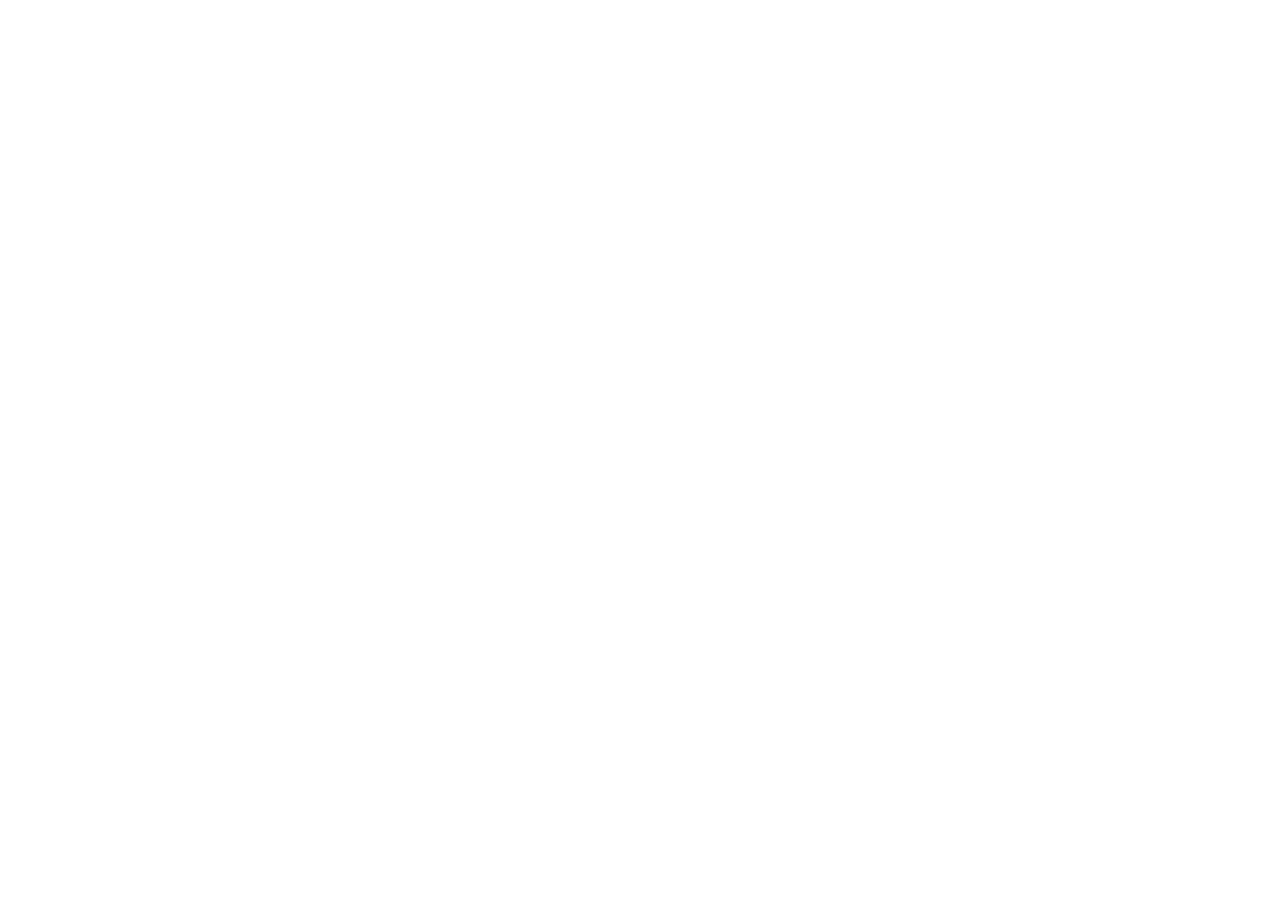
==== index.html @ aa5c95bd "Added necessary files/file names" ====
<!DOCTYPE html>
<html lang="en">
<head>
    <meta charset="UTF-8">
    <meta name="viewport" content="width=device-width, initial-scale=1.0">
    <title>Main Page</title>
</head>
<body>
    
</body>
</html>
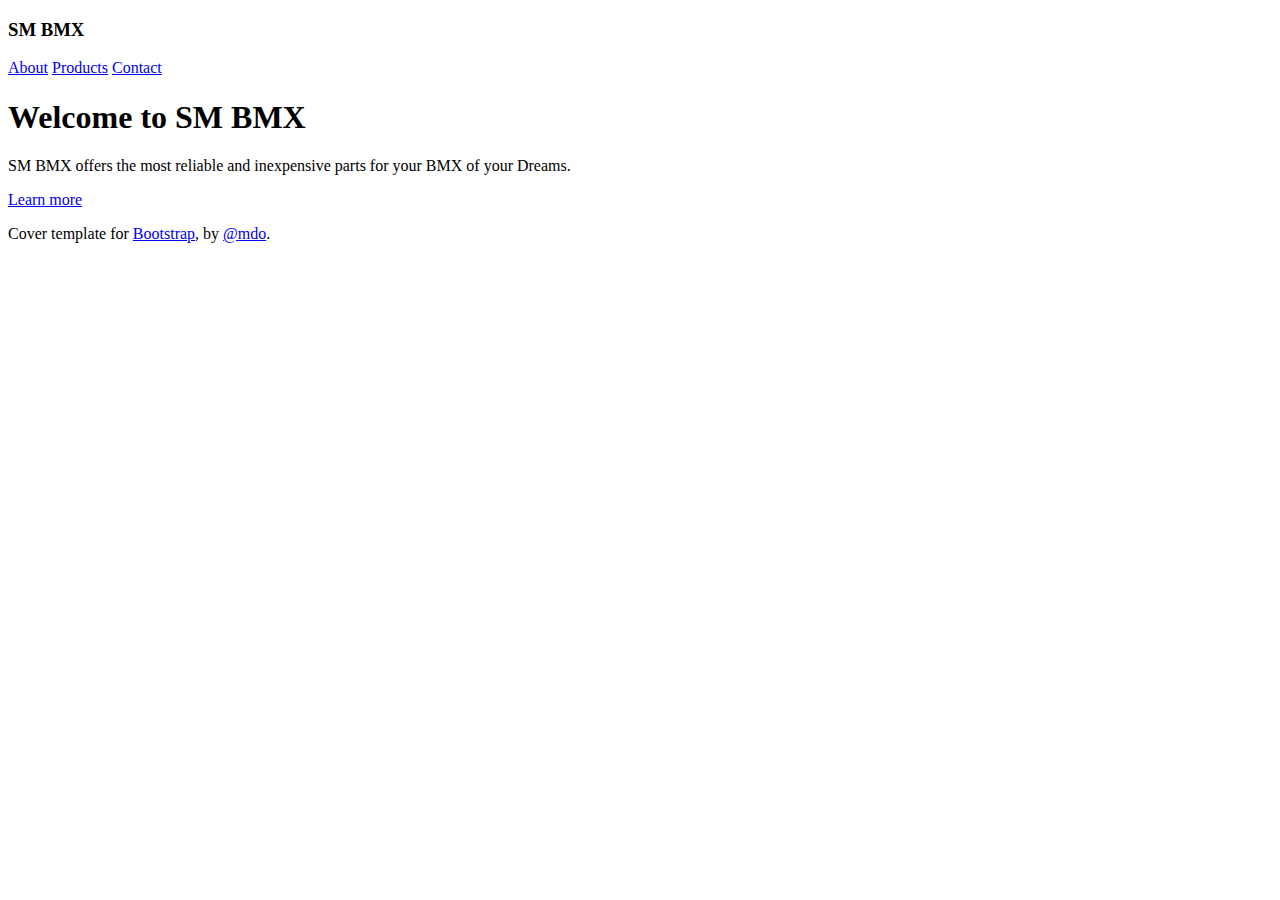
==== commit 23418ff8: "Added index page nav bar and body" ====
--- a/index.html
+++ b/index.html
@@ -1,11 +1,39 @@
 <!DOCTYPE html>
 <html lang="en">
 <head>
+    <link href="https://cdn.jsdelivr.net/npm/bootstrap@5.0.0-beta1/dist/css/bootstrap.min.css" rel="stylesheet" integrity="sha384-giJF6kkoqNQ00vy+HMDP7azOuL0xtbfIcaT9wjKHr8RbDVddVHyTfAAsrekwKmP1" crossorigin="anonymous">
     <meta charset="UTF-8">
     <meta name="viewport" content="width=device-width, initial-scale=1.0">
     <title>Main Page</title>
 </head>
-<body>
+<body class="d-flex h-100 text-center text-white bg-dark">
     
-</body>
+    <div class="cover-container d-flex w-100 h-100 p-3 mx-auto flex-column">
+      <header class="mb-auto">
+        <div>
+          <h3 class="float-md-start mb-0">SM BMX</h3>
+          <nav class="nav nav-masthead justify-content-center float-md-end">
+            <a class="nav-link active"  href="#">About</a>
+            <a class="nav-link" href="#">Products</a>
+            <a class="nav-link" href="#">Contact</a>
+          </nav>
+        </div>
+      </header>
+    
+      <main class="px-3">
+        <h1>Welcome to SM BMX</h1>
+        <p class="lead">SM BMX offers the most reliable and inexpensive parts for your BMX of your Dreams. </p>
+        <p class="lead">
+          <a href="#" class="btn btn-lg btn-secondary fw-bold border-white bg-white">Learn more</a>
+        </p>
+      </main>
+    
+      <footer class="mt-auto text-white-50">
+        <p>Cover template for <a href="https://getbootstrap.com/" class="text-white">Bootstrap</a>, by <a href="https://twitter.com/mdo" class="text-white">@mdo</a>.</p>
+      </footer>
+    </div>
+    
+    
+        
+      </body>
 </html>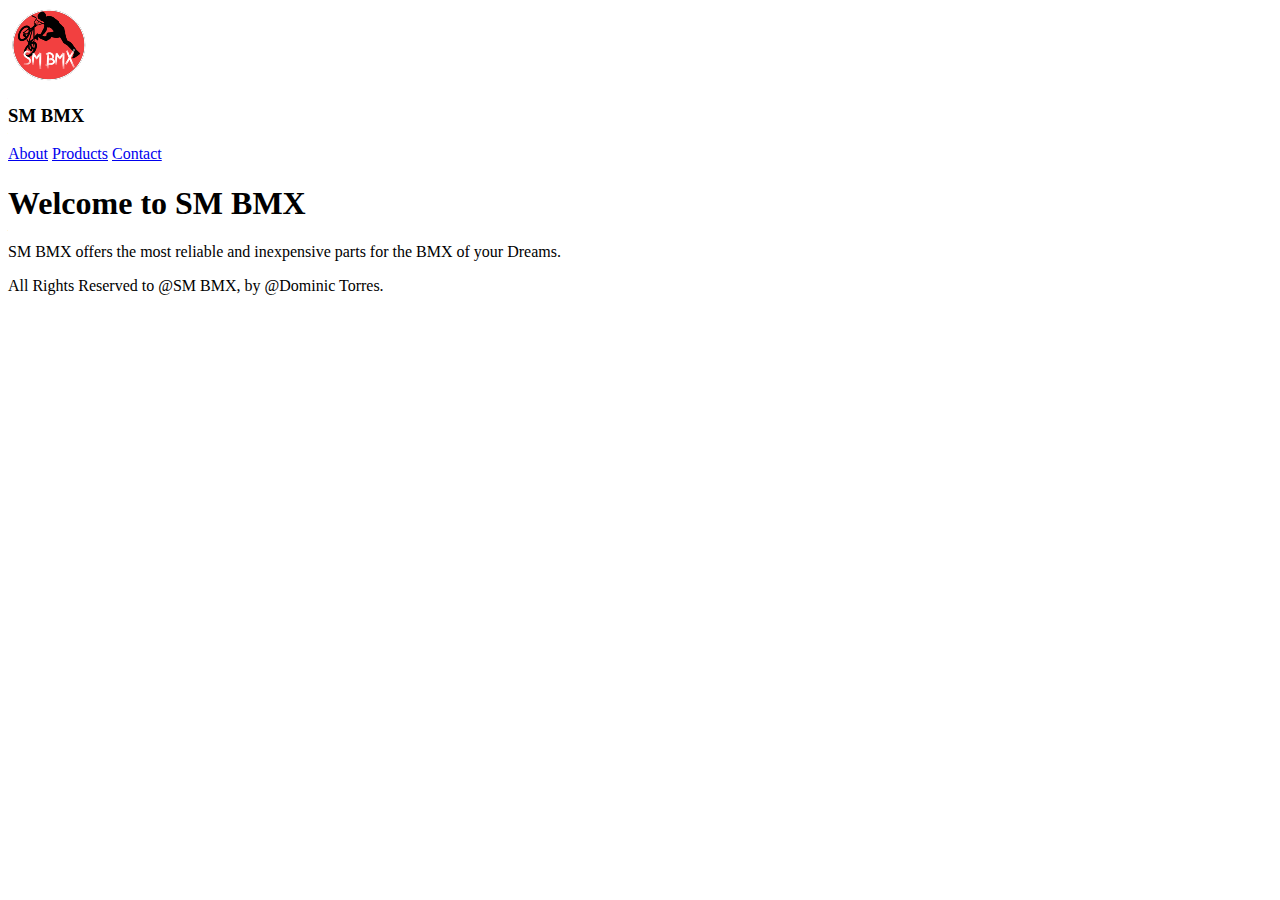
==== commit 8cbb8638: "fixed my logo image, adjustments to index page" ====
--- a/index.html
+++ b/index.html
@@ -6,30 +6,35 @@
     <meta name="viewport" content="width=device-width, initial-scale=1.0">
     <title>Main Page</title>
 </head>
+
 <body class="d-flex h-100 text-center text-white bg-dark">
-    
+
+  <div id="logo"> 
+    <img src="SMBMX_transparentActual.png"> 
+  </div>
+
     <div class="cover-container d-flex w-100 h-100 p-3 mx-auto flex-column">
       <header class="mb-auto">
         <div>
           <h3 class="float-md-start mb-0">SM BMX</h3>
           <nav class="nav nav-masthead justify-content-center float-md-end">
-            <a class="nav-link active"  href="#">About</a>
-            <a class="nav-link" href="#">Products</a>
-            <a class="nav-link" href="#">Contact</a>
+            <a class="nav-link active"  href="About.html">About</a>
+            <a class="nav-link active" href="Products.html">Products</a>
+            <a class="nav-link active" href="Contact.html">Contact</a>
           </nav>
         </div>
       </header>
     
       <main class="px-3">
         <h1>Welcome to SM BMX</h1>
-        <p class="lead">SM BMX offers the most reliable and inexpensive parts for your BMX of your Dreams. </p>
+        <p class="lead">SM BMX offers the most reliable and inexpensive parts for the BMX of your Dreams. </p>
         <p class="lead">
-          <a href="#" class="btn btn-lg btn-secondary fw-bold border-white bg-white">Learn more</a>
+          
         </p>
       </main>
     
       <footer class="mt-auto text-white-50">
-        <p>Cover template for <a href="https://getbootstrap.com/" class="text-white">Bootstrap</a>, by <a href="https://twitter.com/mdo" class="text-white">@mdo</a>.</p>
+        <p>All Rights Reserved to @SM BMX, by <a class="text-white">@Dominic Torres</a>.</p>
       </footer>
     </div>
     
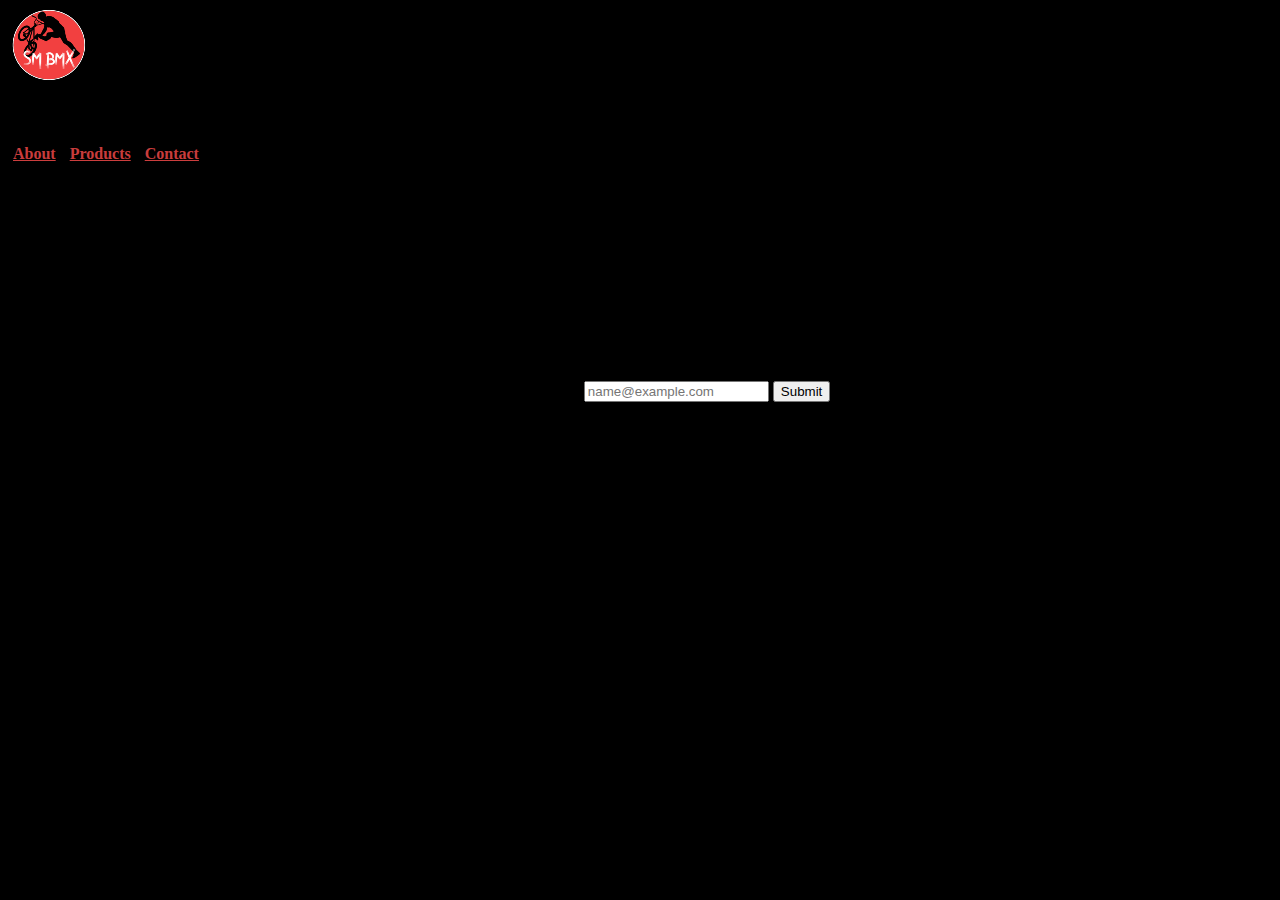
==== commit 68cb4a16: "Just about finished with the index page" ====
--- a/index.html
+++ b/index.html
@@ -5,6 +5,7 @@
     <meta charset="UTF-8">
     <meta name="viewport" content="width=device-width, initial-scale=1.0">
     <title>Main Page</title>
+    <link href="stylesheet.css" rel="stylesheet">
 </head>
 
 <body class="d-flex h-100 text-center text-white bg-dark">
@@ -27,18 +28,30 @@
     
       <main class="px-3">
         <h1>Welcome to SM BMX</h1>
-        <p class="lead">SM BMX offers the most reliable and inexpensive parts for the BMX of your Dreams. </p>
+        <p class="lead">SM BMX offers the most reliable and inexpensive parts for the BMX of your Dreams.<br> 
+          We have bmx brakes, wheels, grips, frames etc.</p>
+
+        <br>
+
         <p class="lead">
-          
+          Go check out our Products page to see what we got!
         </p>
+
+        <br>
+
+        <div class="mb-3">
+          <label for="exampleFormControlInput1" class="form-label">Enter your Email below to recive updates on our newsletters, promotions and giveaways!</label>
+          <input type="email" class="form-control" id="exampleFormControlInput1" placeholder="name@example.com">
+          <button type="submit" class="btn btn-danger">Submit</button>
+        </div>
+
       </main>
-    
-      <footer class="mt-auto text-white-50">
+    </div>
+
+
+      </body>
+
+      <div id="footer">
         <p>All Rights Reserved to @SM BMX, by <a class="text-white">@Dominic Torres</a>.</p>
-      </footer>
-    </div>
-    
-    
-        
-      </body>
+      </div>
 </html>--- a/stylesheet.css
+++ b/stylesheet.css
@@ -0,0 +1,41 @@
+/*for the index page*/
+body {
+    background-image: url(BMXbackground.jpg);
+    background-position: center center;
+    background-repeat: no-repeat;
+    background-attachment: fixed;
+    background-size: cover;
+    background-color: black;
+    /*this darkens the image so the text is readable*/
+    background-blend-mode: overlay;
+  }
+
+.cover-container {
+    max-width: 85em;
+ }
+/*for nav bar*/
+.nav-masthead .nav-link {
+    padding: 5px;
+    font-weight: 700;
+    color: rgba(247, 75, 75, 0.829);
+    background-color: transparent;
+    border-bottom: 1rem solid transparent;
+  }
+  
+/*For fixed logo I made*/
+#logo{ 
+	height: auto; 
+    width: auto; 
+    max-width: 300px; 
+    max-height: 300px;
+} 
+/*Footer style*/
+#footer { 
+    position: fixed; 
+    padding: 10px 10px 0px 10px; 
+    bottom: 0; 
+    width: 100%; 
+    /* Height of the footer*/  
+    height: 38px;
+    background-color: rgb(0, 0, 0);
+} 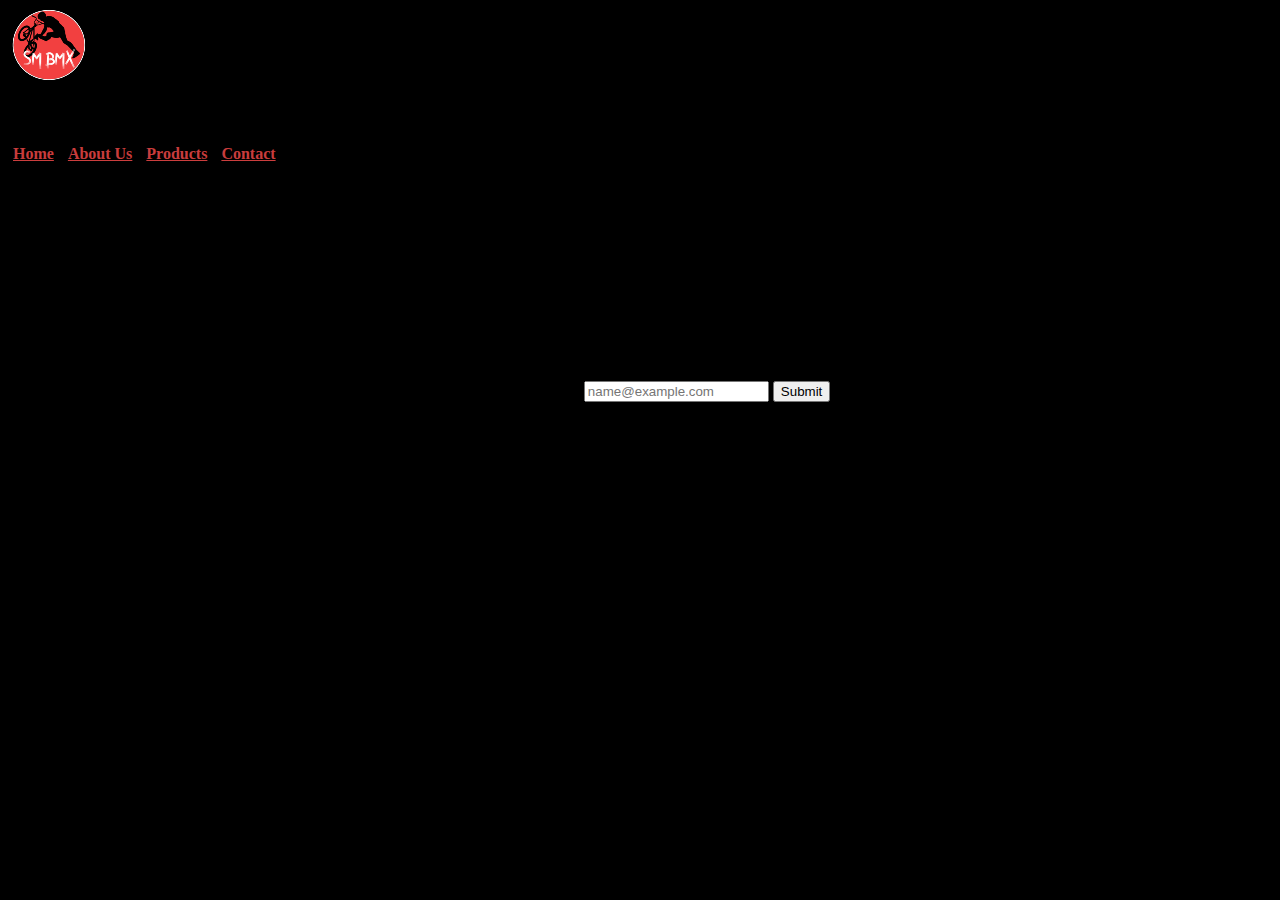
==== commit 70ab413f: "Done with the about page for now" ====
--- a/index.html
+++ b/index.html
@@ -19,7 +19,8 @@
         <div>
           <h3 class="float-md-start mb-0">SM BMX</h3>
           <nav class="nav nav-masthead justify-content-center float-md-end">
-            <a class="nav-link active"  href="About.html">About</a>
+            <a class="nav-link active"  href="index.html">Home</a>
+            <a class="nav-link active"  href="About.html">About Us</a>
             <a class="nav-link active" href="Products.html">Products</a>
             <a class="nav-link active" href="Contact.html">Contact</a>
           </nav>
@@ -27,7 +28,7 @@
       </header>
     
       <main class="px-3">
-        <h1>Welcome to SM BMX</h1>
+        <h1>About Us</h1>
         <p class="lead">SM BMX offers the most reliable and inexpensive parts for the BMX of your Dreams.<br> 
           We have bmx brakes, wheels, grips, frames etc.</p>
 
@@ -47,8 +48,6 @@
 
       </main>
     </div>
-
-
       </body>
 
       <div id="footer">
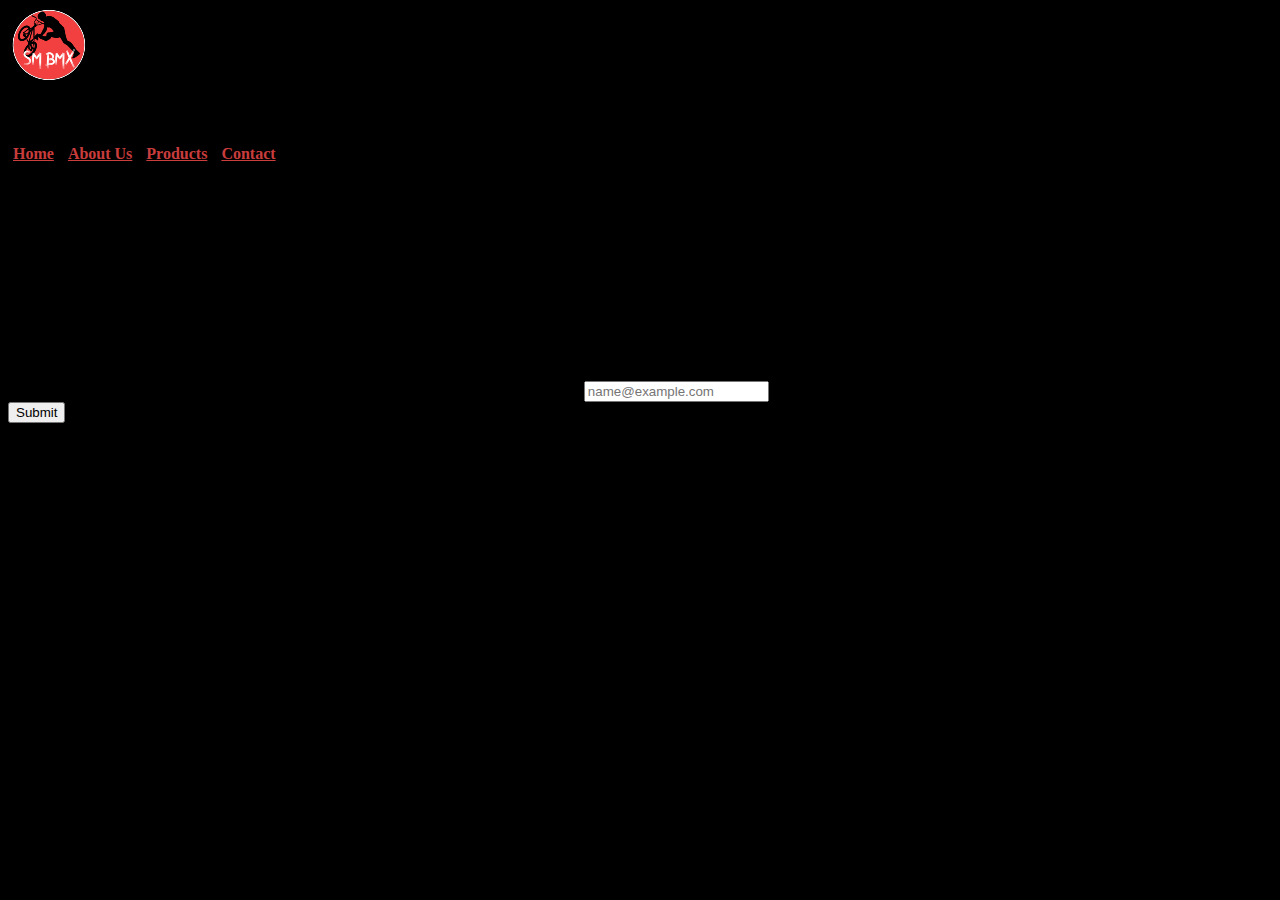
==== commit a45fd849: "added a <br>" ====
--- a/index.html
+++ b/index.html
@@ -28,7 +28,7 @@
       </header>
     
       <main class="px-3">
-        <h1>About Us</h1>
+        <h1>Welcome to SM BMX</h1>
         <p class="lead">SM BMX offers the most reliable and inexpensive parts for the BMX of your Dreams.<br> 
           We have bmx brakes, wheels, grips, frames etc.</p>
 
@@ -43,6 +43,7 @@
         <div class="mb-3">
           <label for="exampleFormControlInput1" class="form-label">Enter your Email below to recive updates on our newsletters, promotions and giveaways!</label>
           <input type="email" class="form-control" id="exampleFormControlInput1" placeholder="name@example.com">
+          <br>
           <button type="submit" class="btn btn-danger">Submit</button>
         </div>
 
